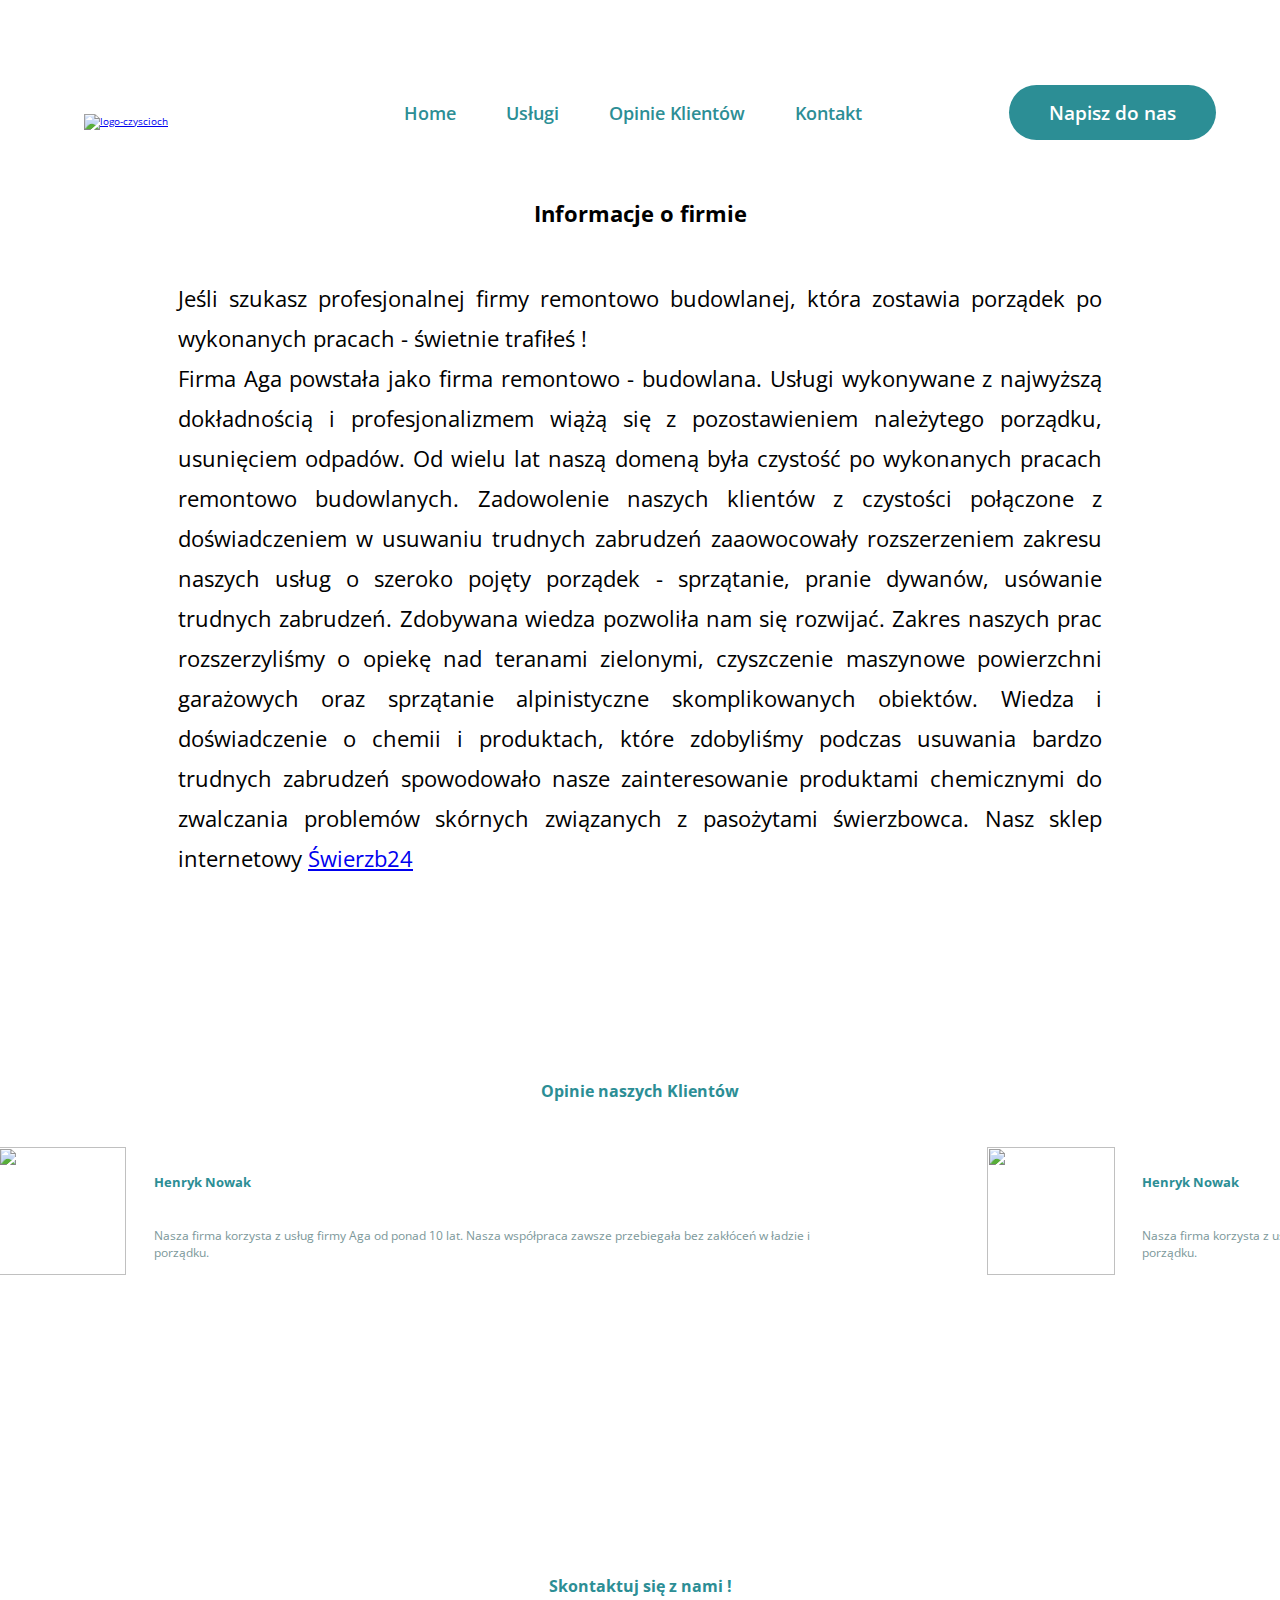
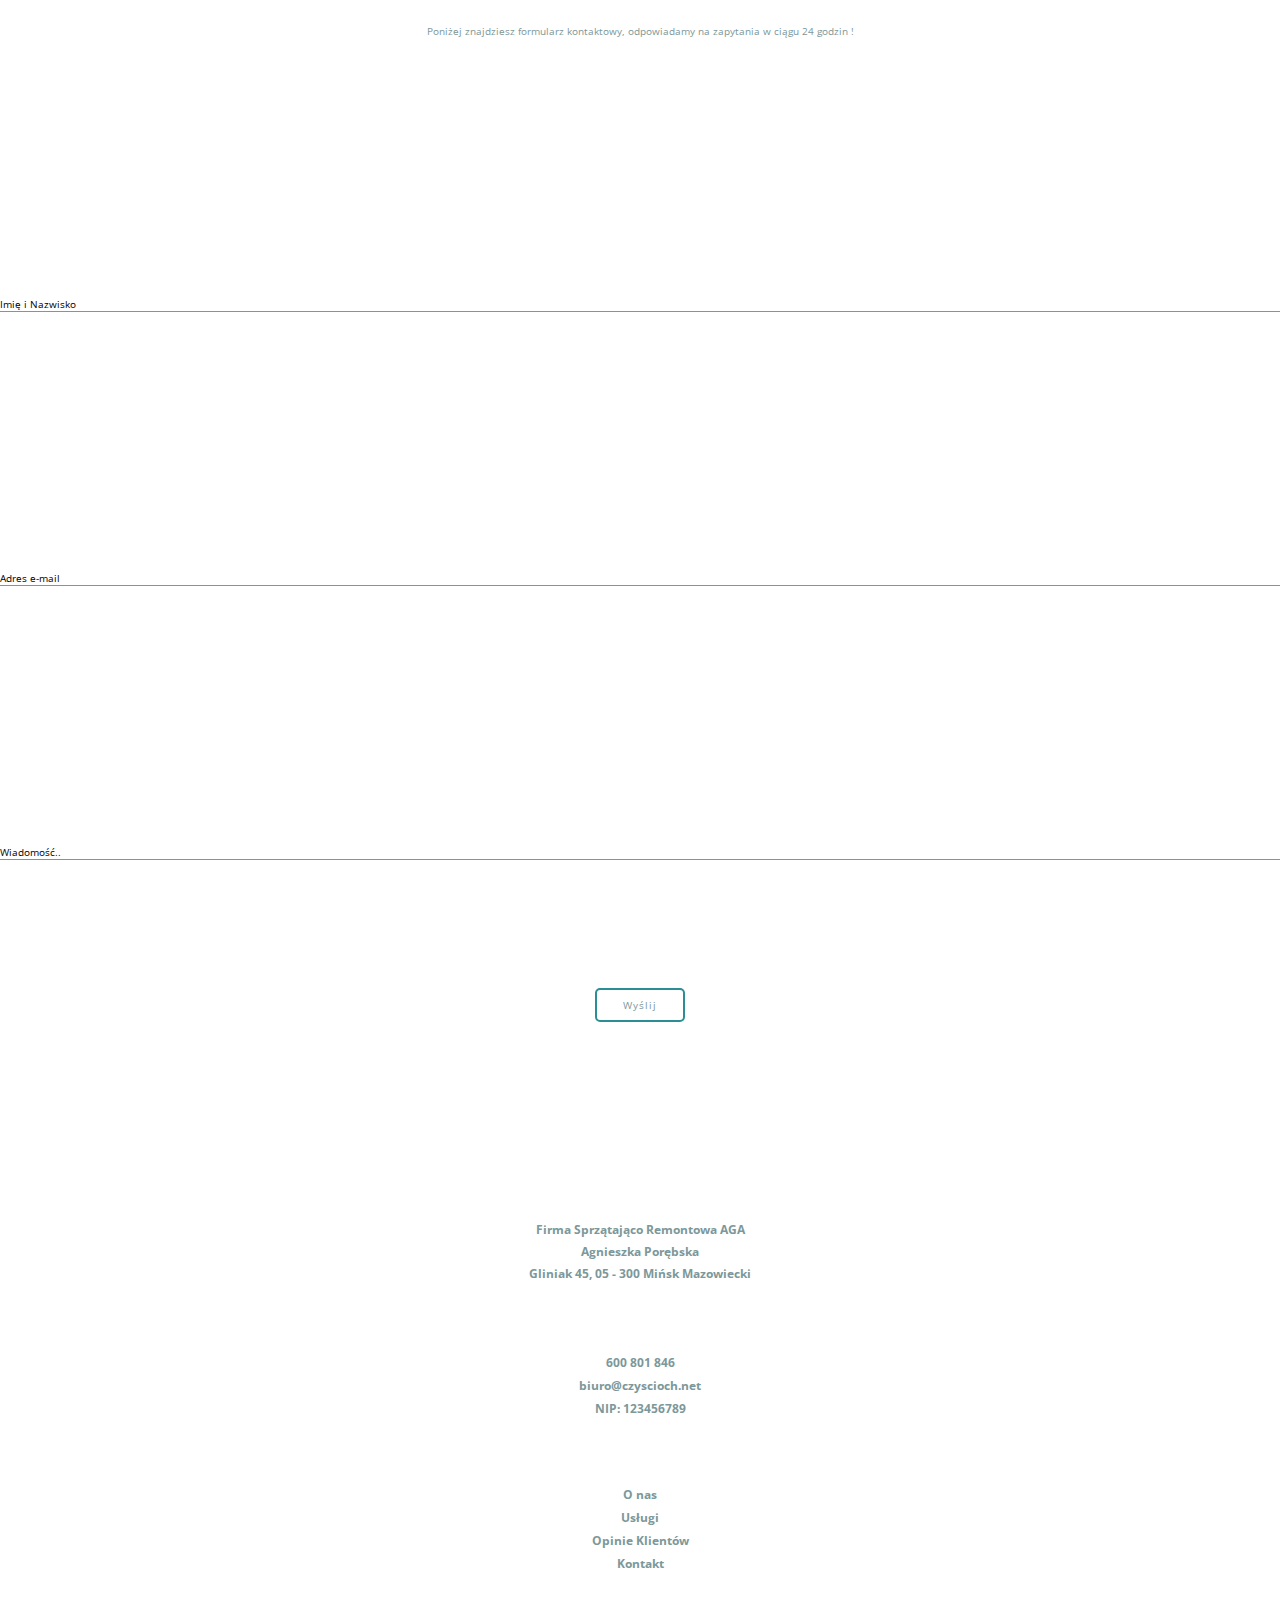
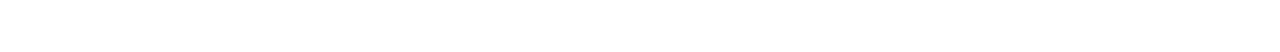
==== index.html @ 954ac28c "commit before branch" ====
<!DOCTYPE html>
<html lang="en">

<head>
    <meta charset="UTF-8">
    <!-- <meta name="viewport" content="width=device-width, minimum-scale=1.0"> -->
    <meta name="viewport" content="width=device-width,initial-scale=1" />
    <title>Czyscioch.net - sprzątamy na błysk ! </title>
    <meta name="Description"
        content="Sprzątanie mieszkań Mińsk Mazowiecki, Mycie okien Mińsk Mazowiecki, Sprzątanie dużych powierzchni, Profesjonalne usługi remontowe - Malowanie, gładzie, poddasza, układanie glazury, terakoty - Mińsk Mazowiecki. Profesjonalne usługi sprzątania - pranie dywanów Mińsk mazowiecki">
    <meta name="Keywords"
        content="Sprzątanie, sprzątanie hali, remonty, budowanie domów, spawanie, glazura, terakota, malowanie, malowanie pokoi, sprzątanie biur - Mińsk Mazowiecki, sprzątanie osiedli Mińsk Mazowiecki, mycie okien">
    <meta name"robots" content="index, follow, noodp">
    <meta name="googlebot" content="unavailable_after: 31-Dec-2007 23:59:59 EST">
    <link rel="stylesheet" href="style.css">
    <link rel="preconnect" href="https://fonts.gstatic.com">
    <link rel="preconnect" href="https://fonts.gstatic.com">
    <link href="https://fonts.googleapis.com/css2?family=Open+Sans:wght@400;600&display=swap" rel="stylesheet">
</head>

<body>
    <header>
        <a href="index.html" class="logo-wrapper">
            <img src="./img/logo.svg" alt="logo-czyscioch" class="nav-logo">
        </a>
        <div class="links-container">
            <a href="#">Home</a>
            <a href="#">Usługi</a>
            <a href="#">Opinie Klientów</a>
            <a href="#">Kontakt</a>
        </div>
        <button href="#" class="contact-button">Napisz do nas</button>
    </header>
    <div class="image">

    </div>
    <section class="aboutUs">
        <h1 id="aboutUsLink">
            Informacje o firmie
        </h1>
        <p>
            Jeśli szukasz profesjonalnej firmy remontowo budowlanej, która zostawia porządek po wykonanych
            pracach -
            świetnie trafiłeś !</br>

            Firma Aga powstała jako firma remontowo - budowlana.
            Usługi wykonywane z najwyższą dokładnością i profesjonalizmem wiążą się z pozostawieniem należytego
            porządku, usunięciem odpadów. Od wielu lat naszą domeną była czystość po wykonanych pracach
            remontowo
            budowlanych.
            Zadowolenie naszych klientów z czystości połączone z doświadczeniem w usuwaniu trudnych zabrudzeń
            zaaowocowały rozszerzeniem zakresu naszych usług o szeroko pojęty porządek - sprzątanie, pranie
            dywanów,
            usówanie trudnych zabrudzeń.
            Zdobywana wiedza pozwoliła nam się rozwijać.
            Zakres naszych prac rozszerzyliśmy o opiekę nad teranami zielonymi, czyszczenie maszynowe
            powierzchni
            garażowych oraz sprzątanie alpinistyczne skomplikowanych obiektów.

            Wiedza i doświadczenie o chemii i produktach, które zdobyliśmy podczas usuwania bardzo trudnych
            zabrudzeń spowodowało nasze zainteresowanie produktami chemicznymi do zwalczania problemów skórnych
            związanych z pasożytami świerzbowca.
            Nasz sklep internetowy <a href="https://swierzb24.pl/">Świerzb24</a>
        </p>
    </section>

    <section class="opinions services">
        <h2 id="opinionsLink">Opinie naszych Klientów</h2>
        <div class="opinionsContainer">
            <div class="opinionContainer">
                <img src="/img/ulubione.svg" alt="">
                <h3 class="clientName">Henryk Nowak</h3>
                <p class="clientOpinion">Nasza firma korzysta z usług firmy Aga od ponad 10 lat. Nasza współpraca
                    zawsze przebiegała bez zakłóceń w ładzie i porządku.</p>
            </div>
            <div class="opinionContainer">
                <img src="/img/ulubione.svg" alt="">
                <h3 class="clientName">Henryk Nowak</h3>
                <p class="clientOpinion">Nasza firma korzysta z usług firmy Aga od ponad 10 lat. Nasza współpraca
                    zawsze przebiegała bez zakłóceń w ładzie i porządku.</p>
            </div>
            <div class="opinionContainer">
                <img src="/img/ulubione.svg" alt="">
                <h3 class="clientName">Henryk Nowak</h3>
                <p class="clientOpinion">Lorem ipsum dolor sit amet consectetur adipisicing elit. Saepe magni cum
                    recusandae, animi sed tempora veniam doloribus nihil vel quaerat.</p>
            </div>
            <div class="opinionContainer">
                <img src="/img/ulubione.svg" alt="">
                <h3 class="clientName">Henryk Nowak</h3>
                <p class="clientOpinion">Lorem ipsum dolor sit amet consectetur adipisicing elit. Saepe magni cum
                    recusandae, animi sed tempora veniam doloribus nihil vel quaerat.</p>
            </div>
            <div class="opinionContainer">
                <img src="/img/ulubione.svg" alt="">
                <h3 class="clientName">Henryk Nowak</h3>
                <p class="clientOpinion">Lorem ipsum dolor sit amet consectetur adipisicing elit. Saepe magni cum
                    recusandae, animi sed tempora veniam doloribus nihil vel quaerat.</p>
            </div>
            <div class="opinionContainer">
                <img src="/img/ulubione.svg" alt="">
                <h3 class="clientName">Henryk Nowak</h3>
                <p class="clientOpinion">Lorem ipsum dolor sit amet consectetur adipisicing elit. Saepe magni cum
                    recusandae, animi sed tempora veniam doloribus nihil vel quaerat.</p>
            </div>
        </div>
    </section>
    <form action="#">
        <div class="contactForm">
            <h2 id="contactLink">Skontaktuj się z nami !</h2>
            <p>Poniżej znajdziesz formularz kontaktowy, odpowiadamy na zapytania w ciągu 24 godzin !</p>
            <div class="form">
                <div class="form-name">
                    <input type="text" name="name" required />
                    <label for="name" class="label-name">
                        <span class="content-name">Imię i Nazwisko</span>
                    </label>
                </div>
                <div class="form-e-mail">
                    <input type="text" class="emailInput" name="e-mail" onkeydown="validation()" required />
                    <label for="e-mail" class="label-email">
                        <span class="content-e-mail">Adres e-mail</span>
                    </label>

                </div>
                <span class="validationText"></span>
                <div class="form-message">
                    <input type="text-area" name="customerMessage" required />
                    <label for="customerMessage" class="label-message">
                        <span class="content-message">Wiadomość..</span>
                    </label>
                </div>
                <div class="submitButton">
                    <input type="submit" value="Wyślij">
                </div>
            </div>
    </form>

    <footer class="footer">
        <div class="logoFooter"></div>
        <div class="footerCompanyAdress">
            <p>Firma Sprzątająco Remontowa AGA</p>
            <p>Agnieszka Porębska</p>
            <p>Gliniak 45, 05 - 300 Mińsk Mazowiecki</p>
        </div>
        <div class="footerCompanyContactInfo">
            <a href="tel:600801846" class="telephone">600 801 846</a>
            <a href="mailto:biuro@czyscioch.net">biuro@czyscioch.net</a>
            <p>NIP: 123456789</p>
        </div>
        <ul>
            <li><a href="#aboutUsLink">O nas</a></li>
            <li><a href="#sereivesLink">Usługi</a></li>
            <li><a href="#opinionsLink">Opinie Klientów</a></li>
            <li><a href="#contactLink">Kontakt</a></li>
        </ul>
    </footer>
    <script src="main.js"></script>
</body>

</html>
---- style.css ----
:root {
    --contactButtonColor: #2c8e95;
    /* --contactButtonColor: royalblue; */
    --aboutUsH1Color: #2c8e95;
    --aboutUsTextColor: #7c989a;
    scroll-behavior: smooth;
    font-size: 10px;
}

* {
    margin: 0;
    padding: 0;
    box-sizing: border-box;
    font-family: 'Open Sans', sans-serif;
}

html,
body {
    overflow-x: hidden;
    position: relative;
    max-width: 1920px;
    margin: auto;
}

/* Menu styling for desktops */
header {
    display: flex;
    min-height: 25vh;
    width: 90%;
    margin: auto;
    justify-content: center;
    align-items: center;
    font-family: 'Open Sans', sans-serif;
    z-index: 2;

}

.logo-wrapper {
    display: flex;
    justify-content: center;
    align-items: center;
    flex: 1;
    z-index: 2;
}

.nav-logo {
    width: 100%;
    height: 100%;
    flex: 1;
    margin-top: 2vh;
    z-index: 2;
}

.links-container {
    display: flex;
    align-items: center;
    justify-content: center;
    flex: 3 40%;
    z-index: 2;
}

.links-container a {
    text-decoration: none;
    color: #2c8e95;
    padding: 1rem 2rem;
    font-size: calc(1.6rem + 0.2rem);
    position: relative;
    overflow: hidden;
    transition: 0.5s ease;
    outline: none;
    margin: 0 .5rem;
    font-weight: 600;
    z-index: 2;
}

.links-container a::after {
    content: "";
    position: absolute;
    bottom: 0;
    left: -100%;
    width: 100%;
    height: 2px;
    background-color: var(--contactButtonColor);
    transition: 0.5s ease;
}

.links-container a:hover::after {
    left: 0;
}

.contact-button {
    padding: 1.5rem 3rem;
    font-size: calc(1.6rem + .2vw);
    color: white;
    background-color: #2c8e95;
    border: none;
    border-radius: 3rem;
    cursor: pointer;
    transition: all 0.5s ease;
    font-weight: 600;
    flex-basis: 15%;
}

.contact-button:hover {
    color: var(--contactButtonColor);
    background: white;
    border: solid 1px var(--contactButtonColor);
}

.logo {
    background: url("/img/logo.svg");
    background-repeat: no-repeat;
    background-size: contain;
    background-position: left center;
    width: 60%;
    height: 50%;
    z-index: 2;
}

/* End of styling for Desktops  */

/* Hamburger Menu for Mobile Devices */
.burger {
    display: flex;
    flex-direction: column;
    justify-content: space-between;
    width: 40px;
    align-items: center;
    z-index: 2;
    cursor: pointer;
}

.burger div {
    width: 25px;
    height: 3px;
    margin: 2.5px auto;
    background-color: var(--aboutUsH1Color);
    transition: 0.5s ease-in;
}

/* Ilustration on main page */
div.image {
    width: 100%;
    height: 90vh;
    background: url("./img/ilustracja.svg");
    background-repeat: no-repeat;
    background-size: contain;
    background-position: center center;
    z-index: -1;
    position: relative;
}

/* #O Nas  */
.aboutUs {
    position: absolute;
    display: flex;
    flex-direction: column;
    justify-content: center;
    align-items: center;
    top: 20vh;
    background-color: rgba(255, 255, 255, 0.7);
    min-height: 85vh;
}

.aboutUs h1 {
    text-align: center;
    font-size: 2.2rem;
    font-weight: bold;
    color: black
}

.aboutUs p {
    width: 80%;
    line-height: 4rem;
    text-align: justify;
    font-size: 2.2rem;
    padding: 5rem 5rem;
    color: black;
}

.moveDownImage {
    margin-top: 30vh;
}

.moveDownAboutUs {
    margin-top: 75vh;
}

@keyframes navLinkFadeIn {
    from {
        opacity: 0;
        transform: translateX(50px);
    }

    to {
        opacity: 1;
        transform: translateX(0px);
    }
}

.toggle .line1 {
    transform: rotate(-45deg) translate(-5.5px, 5.5px);
    background-color: var(--aboutUsH1Color);
    box-shadow: none;
}

.toggle .line2 {
    opacity: 0;
}

.toggle .line3 {
    transform: rotate(45deg) translate(-5.5px, -5.5px);
    background-color: var(--aboutUsH1Color);
    box-shadow: none
}

/* Servises provided by company */
.services {
    margin-top: 5vh;
    height: 50vh;
}

.horizontalMenuWrapper {
    -webkit-overflow-scrolling: touch;
    overflow-x: scroll;
    overflow-y: hidden;
    white-space: nowrap;
}

.services h2 {
    text-align: center;
    font-size: 1.6rem;
    font-weight: bold;
    color: var(--aboutUsH1Color);
}


.horizontalMenu {
    position: relative;
    display: inline-block;
    box-shadow: 0px 10px 10px rgba(0, 0, 0, 0.2), 0px 20px 40px rgba(0, 0, 0, 0.2);
    width: 57vw;
    height: 25vh;
    margin: 5vh 5vw;
}

.horizontalMenu img {
    display: block;
    position: absolute;
    top: 35%;
    left: 50%;
    transform: translate(-50%, -50%);
    width: 30%;
    height: 40%;


}

.horizontalMenu p {
    position: absolute;
    top: 60%;
    left: 50%;
    transform: translate(-50%, -50%);
    white-space: normal;
    font-size: 1rem;
    color: var(--aboutUsTextColor);
    font-weight: bold;
    text-align: center;
    /* text-shadow: 1px 1px 2px #aaaaaa; */
}

/* Styling for opinions container */
.opinionsContainer {
    -webkit-overflow-scrolling: touch;
    overflow-x: scroll;
    overflow-y: hidden;
    white-space: nowrap;
}

.opinionContainer {
    /* border: solid 2px green; */
    display: inline-block;
    position: relative;
    width: 57vw;
    height: 25vh;
    margin: 5vh 10vw 0vh 10vw;
    vertical-align: bottom;

}

.opinionContainer img {
    position: absolute;
    width: 10vw;
    height: 10vw;
    top: 0;
    left: calc(-10vw - 2px);

}

#opinionsLink {
    font-size: 1.6rem;
}

.opinionContainer h3 {
    margin-top: 2vw;
    margin-left: 2vw;
    font-size: 1.3rem;
    color: var(--contactButtonColor)
}

.opinionContainer p {
    margin-top: 5%;
    margin-left: 2vw;
    white-space: normal;
    color: var(--aboutUsTextColor);
    text-align: left;
    font-size: 1.2rem;
}

/* Contact form Heading and info styling */
.contactForm {
    margin-top: 5vh;
}

.contactForm h2 {
    color: var(--aboutUsH1Color);
    text-align: center;
    font-size: 1.6rem;
    margin-top: 3vh;
}

.contactForm p {
    color: var(--aboutUsTextColor);
    text-align: center;
    font-size: 1rem;
    margin: 3vh 0;
}

.form-name,
.form-e-mail,
.form-message,
.submitButton {
    display: flex;
    flex-direction: column;
    justify-content: center;
    align-items: center;
}


.form-name,
.form-e-mail,
.form-message {
    /* width: 70%; */
    /* background: blue; */
    position: relative;
    height: 100%;
    min-height: 100%;
    font-size: 1rem;
    overflow: hidden;
    margin: 10% auto;
}

.form-name input,
.form-e-mail input,
.form-message input {
    width: 100%;
    height: 100%;
    color: var(--aboutUsH1Color);
    padding-top: 10%;
    border: none;
    outline: none;
}

/* Test Text Area */
/* .form-message textarea {
    width: 100%;
    height: 100%;
    color: var(--aboutUsH1Color);
    padding-top: 10%;
    border: none;
    outline: none;
} */

.form-name label,
.form-e-mail label,
.form-message label {
    position: absolute;
    bottom: 0;
    left: 0;
    width: 100%;
    height: 100%;
    pointer-events: none;
    border-bottom: 1px solid var(--aboutUsTextColor);
}



.form-name label::after,
.form-e-mail label::after,
.form-message label::after {
    content: "";
    position: absolute;
    left: 0;
    bottom: -1px;
    width: 100%;
    height: 100%;
    border-bottom: 2px solid var(--aboutUsH1Color);
    transform: translateX(-100%);
    transition: transform 0.3s ease;
}

.content-name,
.content-e-mail,
.content-message {
    position: absolute;
    bottom: 0;
    left: 0;
    transition: all 0.3s ease;

}

.form-name input:focus+.label-name .content-name,
.form-name input:valid+.label-name .content-name,
.form-e-mail input:focus+.label-email .content-e-mail,
.form-e-mail input:valid+.label-email .content-e-mail,
.form-message input:focus+.label-message .content-message,
.form-message input:valid+.label-message .content-message {
    transform: translateY(-150%);
    color: var(--aboutUsH1Color);
    font-size: 1rem;
}

/* test textarea */
/* .form-message textarea:focus+.label-message .content-message,
.form-message textarea:valid+.label-message .content-message {
    transform: translateY(-150%);
    color: var(--aboutUsH1Color);
    font-size: 1rem;
} */


.form-name input:focus+.label-name::after,
.form-name input:valid+.label-name::after,
.form-e-mail input:focus+.label-email::after,
.form-e-mail input:valid+.label-email::after,
.form-message input:focus+.label-message::after,
.form-message input:valid+.label-message::after {
    transform: translateX(0);
}

/* test textarea */
/* .form-message input:focus+.label-message::after,
.form-message input:valid+.label-message::after {
    transform: translateX(0);
} */


.submitButton input {
    padding: .8rem 2.6rem;
    background: none;
    border: 2px solid var(--aboutUsH1Color);
    color: var(--aboutUsTextColor);
    font-size: 1rem;
    letter-spacing: 1px;
    border-radius: .5rem;
    transition: 0.3s ease;
    cursor: pointer;
    margin-bottom: 5vh;
}

.submitButton input:hover {
    border: 2px solid var(--aboutUsTextColor);
    background: var(--aboutUsTextColor);
    color: #eee;


}


/* Footer Styles */
.footer {
    display: flex;
    flex-direction: column;
    justify-content: space-around;
    align-items: center;
    align-content: center;
    width: 100%;
    height: 60vh;
    margin-bottom: 5vh;

}

.logoFooter {
    background: url("/img/logo.svg");
    background-repeat: no-repeat;
    background-size: contain;
    background-position: center center;
    height: 10%;
    width: 28%;

}

.footerCompanyAdress {
    text-align: center;
    /* padding: .1rem; */
    font-size: 1.2rem;
    font-weight: bold;
    color: var(--aboutUsTextColor);

}

.footerCompanyAdress p {
    margin: .5rem 0;
}

.footerCompanyContactInfo {
    display: flex;
    flex-direction: column;
    align-items: center;
}

.footerCompanyContactInfo a,
.footerCompanyContactInfo p {
    margin: .3rem 0;
    /* padding: .1rem; */
    font-size: 1.2rem;
    font-weight: bold;
}

.footer p {
    font-size: 1.2rem;
    font-weight: bold;
    color: var(--aboutUsTextColor);
}

.footer a {
    text-decoration: none;
    color: var(--aboutUsTextColor);
    font-size: 1.2rem;
    font-weight: bold;
}

.footer ul li {
    display: flex;
    flex-direction: column;
    align-items: center;
}

.footer ul li a {
    margin: .3rem 0;
}

@media (max-width: 1599px) {
    .logo-wrapper {
        display: flex;
        justify-content: center;
        align-items: center;
        flex: 2;
    }

    .nav-logo {
        width: 100%;
        height: 100%;
        flex: 3;
        margin-top: 2vh;
        padding: 2rem;
    }

    .contact-button {
        flex-basis: 18%;
    }

}

@media (max-width: 1224px) {
    .nav-logo {
        padding: 1rem;
    }

    .contact-button {
        padding: 1.5rem 1rem;

    }
}

@media (min-width: 768px) {

    .logo {
        width: 35%;

    }

    .contactButton {
        width: 30%;
        font-size: 2rem;
        border-radius: 30px;
        padding: 10px;
        margin-top: 2%;
        box-shadow: 0px 10px 10px rgba(0, 0, 0, 0.2), 0px 20px 40px rgba(0, 0, 0, 0.2);

    }

    .siteWrapper {
        background-position: right top;
    }
}
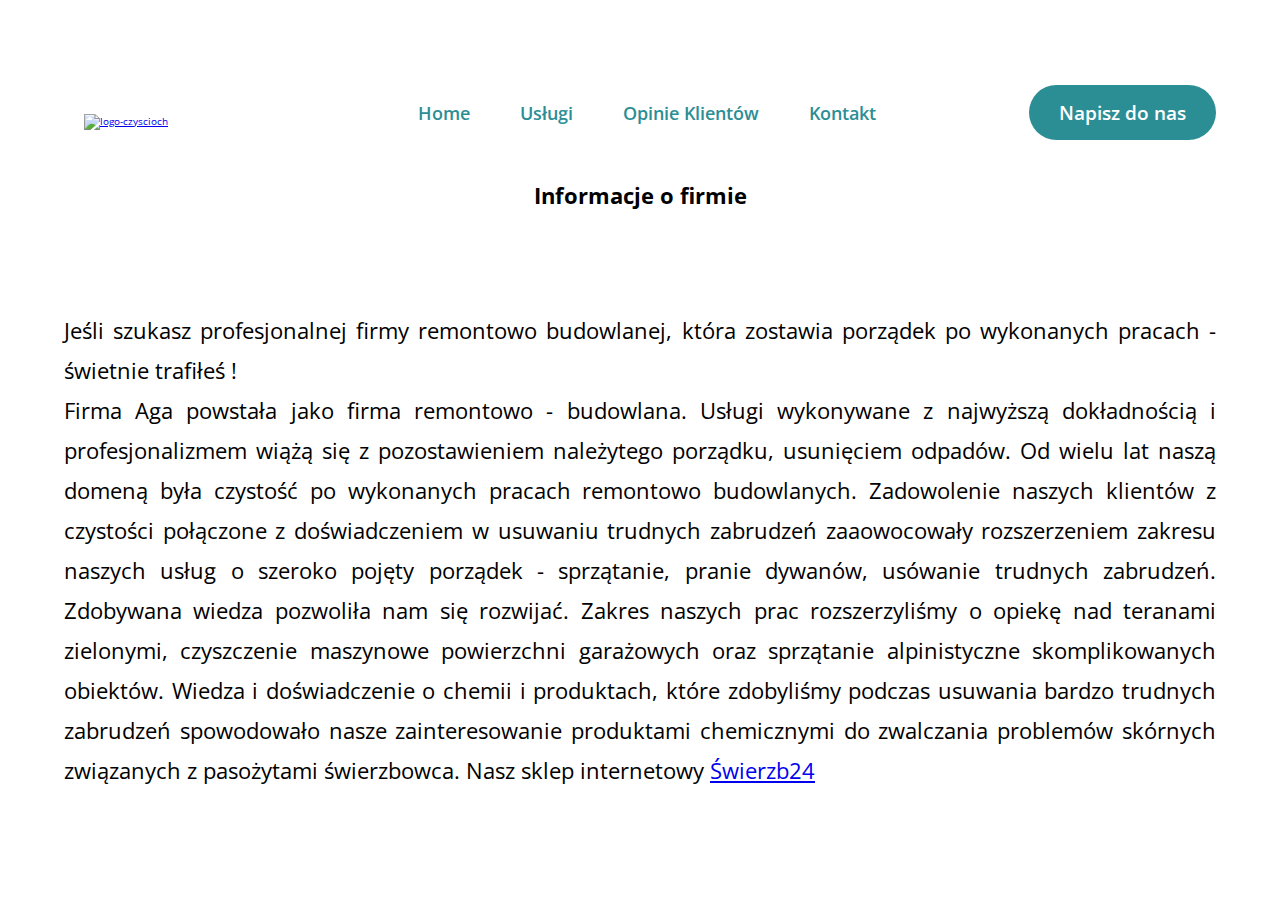
==== commit a74dd7a2: "first onepage layout proposal" ====
--- a/index.html
+++ b/index.html
@@ -24,15 +24,14 @@
             <img src="./img/logo.svg" alt="logo-czyscioch" class="nav-logo">
         </a>
         <div class="links-container">
-            <a href="#">Home</a>
-            <a href="#">Usługi</a>
-            <a href="#">Opinie Klientów</a>
-            <a href="#">Kontakt</a>
+            <a href="./index.html">Home</a>
+            <a href="./services.html">Usługi</a>
+            <a href="./opinions.html">Opinie Klientów</a>
+            <a href="./contact.html">Kontakt</a>
         </div>
-        <button href="#" class="contact-button">Napisz do nas</button>
+        <a href="./contact.html"> <button class="contact-button">Napisz do nas</button></a>
     </header>
     <div class="image">
-
     </div>
     <section class="aboutUs">
         <h1 id="aboutUsLink">
@@ -63,80 +62,7 @@
             Nasz sklep internetowy <a href="https://swierzb24.pl/">Świerzb24</a>
         </p>
     </section>
-
-    <section class="opinions services">
-        <h2 id="opinionsLink">Opinie naszych Klientów</h2>
-        <div class="opinionsContainer">
-            <div class="opinionContainer">
-                <img src="/img/ulubione.svg" alt="">
-                <h3 class="clientName">Henryk Nowak</h3>
-                <p class="clientOpinion">Nasza firma korzysta z usług firmy Aga od ponad 10 lat. Nasza współpraca
-                    zawsze przebiegała bez zakłóceń w ładzie i porządku.</p>
-            </div>
-            <div class="opinionContainer">
-                <img src="/img/ulubione.svg" alt="">
-                <h3 class="clientName">Henryk Nowak</h3>
-                <p class="clientOpinion">Nasza firma korzysta z usług firmy Aga od ponad 10 lat. Nasza współpraca
-                    zawsze przebiegała bez zakłóceń w ładzie i porządku.</p>
-            </div>
-            <div class="opinionContainer">
-                <img src="/img/ulubione.svg" alt="">
-                <h3 class="clientName">Henryk Nowak</h3>
-                <p class="clientOpinion">Lorem ipsum dolor sit amet consectetur adipisicing elit. Saepe magni cum
-                    recusandae, animi sed tempora veniam doloribus nihil vel quaerat.</p>
-            </div>
-            <div class="opinionContainer">
-                <img src="/img/ulubione.svg" alt="">
-                <h3 class="clientName">Henryk Nowak</h3>
-                <p class="clientOpinion">Lorem ipsum dolor sit amet consectetur adipisicing elit. Saepe magni cum
-                    recusandae, animi sed tempora veniam doloribus nihil vel quaerat.</p>
-            </div>
-            <div class="opinionContainer">
-                <img src="/img/ulubione.svg" alt="">
-                <h3 class="clientName">Henryk Nowak</h3>
-                <p class="clientOpinion">Lorem ipsum dolor sit amet consectetur adipisicing elit. Saepe magni cum
-                    recusandae, animi sed tempora veniam doloribus nihil vel quaerat.</p>
-            </div>
-            <div class="opinionContainer">
-                <img src="/img/ulubione.svg" alt="">
-                <h3 class="clientName">Henryk Nowak</h3>
-                <p class="clientOpinion">Lorem ipsum dolor sit amet consectetur adipisicing elit. Saepe magni cum
-                    recusandae, animi sed tempora veniam doloribus nihil vel quaerat.</p>
-            </div>
-        </div>
-    </section>
-    <form action="#">
-        <div class="contactForm">
-            <h2 id="contactLink">Skontaktuj się z nami !</h2>
-            <p>Poniżej znajdziesz formularz kontaktowy, odpowiadamy na zapytania w ciągu 24 godzin !</p>
-            <div class="form">
-                <div class="form-name">
-                    <input type="text" name="name" required />
-                    <label for="name" class="label-name">
-                        <span class="content-name">Imię i Nazwisko</span>
-                    </label>
-                </div>
-                <div class="form-e-mail">
-                    <input type="text" class="emailInput" name="e-mail" onkeydown="validation()" required />
-                    <label for="e-mail" class="label-email">
-                        <span class="content-e-mail">Adres e-mail</span>
-                    </label>
-
-                </div>
-                <span class="validationText"></span>
-                <div class="form-message">
-                    <input type="text-area" name="customerMessage" required />
-                    <label for="customerMessage" class="label-message">
-                        <span class="content-message">Wiadomość..</span>
-                    </label>
-                </div>
-                <div class="submitButton">
-                    <input type="submit" value="Wyślij">
-                </div>
-            </div>
-    </form>
-
-    <footer class="footer">
+    <!-- <footer class="footer">
         <div class="logoFooter"></div>
         <div class="footerCompanyAdress">
             <p>Firma Sprzątająco Remontowa AGA</p>
@@ -154,7 +80,7 @@
             <li><a href="#opinionsLink">Opinie Klientów</a></li>
             <li><a href="#contactLink">Kontakt</a></li>
         </ul>
-    </footer>
+    </footer> -->
     <script src="main.js"></script>
 </body>
 
--- a/style.css
+++ b/style.css
@@ -20,19 +20,19 @@
     position: relative;
     max-width: 1920px;
     margin: auto;
+    max-height: 100vh;
 }
 
 /* Menu styling for desktops */
 header {
     display: flex;
-    min-height: 25vh;
+    height: 20vh;
     width: 90%;
-    margin: auto;
+    margin: 2.5vh auto;
     justify-content: center;
     align-items: center;
     font-family: 'Open Sans', sans-serif;
     z-index: 2;
-
 }
 
 .logo-wrapper {
@@ -99,6 +99,7 @@
     transition: all 0.5s ease;
     font-weight: 600;
     flex-basis: 15%;
+    outline: none;
 }
 
 .contact-button:hover {
@@ -139,9 +140,9 @@
 }
 
 /* Ilustration on main page */
-div.image {
-    width: 100%;
-    height: 90vh;
+.image {
+    width: 100%;
+    min-height: 75vh;
     background: url("./img/ilustracja.svg");
     background-repeat: no-repeat;
     background-size: contain;
@@ -159,7 +160,7 @@
     align-items: center;
     top: 20vh;
     background-color: rgba(255, 255, 255, 0.7);
-    min-height: 85vh;
+    min-height: 75vh;
 }
 
 .aboutUs h1 {
@@ -170,21 +171,21 @@
 }
 
 .aboutUs p {
-    width: 80%;
+    width: 90%;
     line-height: 4rem;
     text-align: justify;
     font-size: 2.2rem;
-    padding: 5rem 5rem;
     color: black;
-}
-
-.moveDownImage {
+    padding: 10rem 0rem;
+}
+
+/* .moveDownImage {
     margin-top: 30vh;
 }
 
 .moveDownAboutUs {
     margin-top: 75vh;
-}
+} */
 
 @keyframes navLinkFadeIn {
     from {
@@ -216,57 +217,54 @@
 
 /* Servises provided by company */
 .services {
-    margin-top: 5vh;
-    height: 50vh;
-}
-
-.horizontalMenuWrapper {
-    -webkit-overflow-scrolling: touch;
-    overflow-x: scroll;
-    overflow-y: hidden;
-    white-space: nowrap;
+    position: absolute;
+    top: 20vh;
+    width: 100%;
+    margin: auto;
+    display: flex;
+    flex-direction: column;
+    justify-content: space-evenly;
+    align-items: center;
+    height: 75vh;
+    background-color: rgba(255, 255, 255, 0.7);
+}
+
+.services-wrapper {
+    display: flex;
+    justify-content: center;
+    align-items: center;
+    flex-wrap: wrap;
+    width: 90%;
+    height: 80%;
 }
 
 .services h2 {
+    font-size: calc(1.6rem + .2vw);
+    font-weight: 600;
+    color: var(--aboutUsH1Color);
+}
+
+.horizontalMenu {
+    box-shadow: 0 0 1rem 0 rgba(0, 0, 0, .8);
+    width: 15vw;
+    height: 15vw;
+    margin: 2.5vw 2.5vw;
+    display: flex;
+    flex-direction: column;
+    align-items: center;
+    justify-content: center;
+}
+
+.horizontalMenu img {
+    width: 40%;
+    color: var(--aboutUsTextColor);
+}
+
+.horizontalMenu p {
+    font-size: 1.4rem;
+    font-weight: 600;
     text-align: center;
-    font-size: 1.6rem;
-    font-weight: bold;
-    color: var(--aboutUsH1Color);
-}
-
-
-.horizontalMenu {
-    position: relative;
-    display: inline-block;
-    box-shadow: 0px 10px 10px rgba(0, 0, 0, 0.2), 0px 20px 40px rgba(0, 0, 0, 0.2);
-    width: 57vw;
-    height: 25vh;
-    margin: 5vh 5vw;
-}
-
-.horizontalMenu img {
-    display: block;
-    position: absolute;
-    top: 35%;
-    left: 50%;
-    transform: translate(-50%, -50%);
-    width: 30%;
-    height: 40%;
-
-
-}
-
-.horizontalMenu p {
-    position: absolute;
-    top: 60%;
-    left: 50%;
-    transform: translate(-50%, -50%);
-    white-space: normal;
-    font-size: 1rem;
-    color: var(--aboutUsTextColor);
-    font-weight: bold;
-    text-align: center;
-    /* text-shadow: 1px 1px 2px #aaaaaa; */
+    color: var(--aboutUsTextColor);
 }
 
 /* Styling for opinions container */
